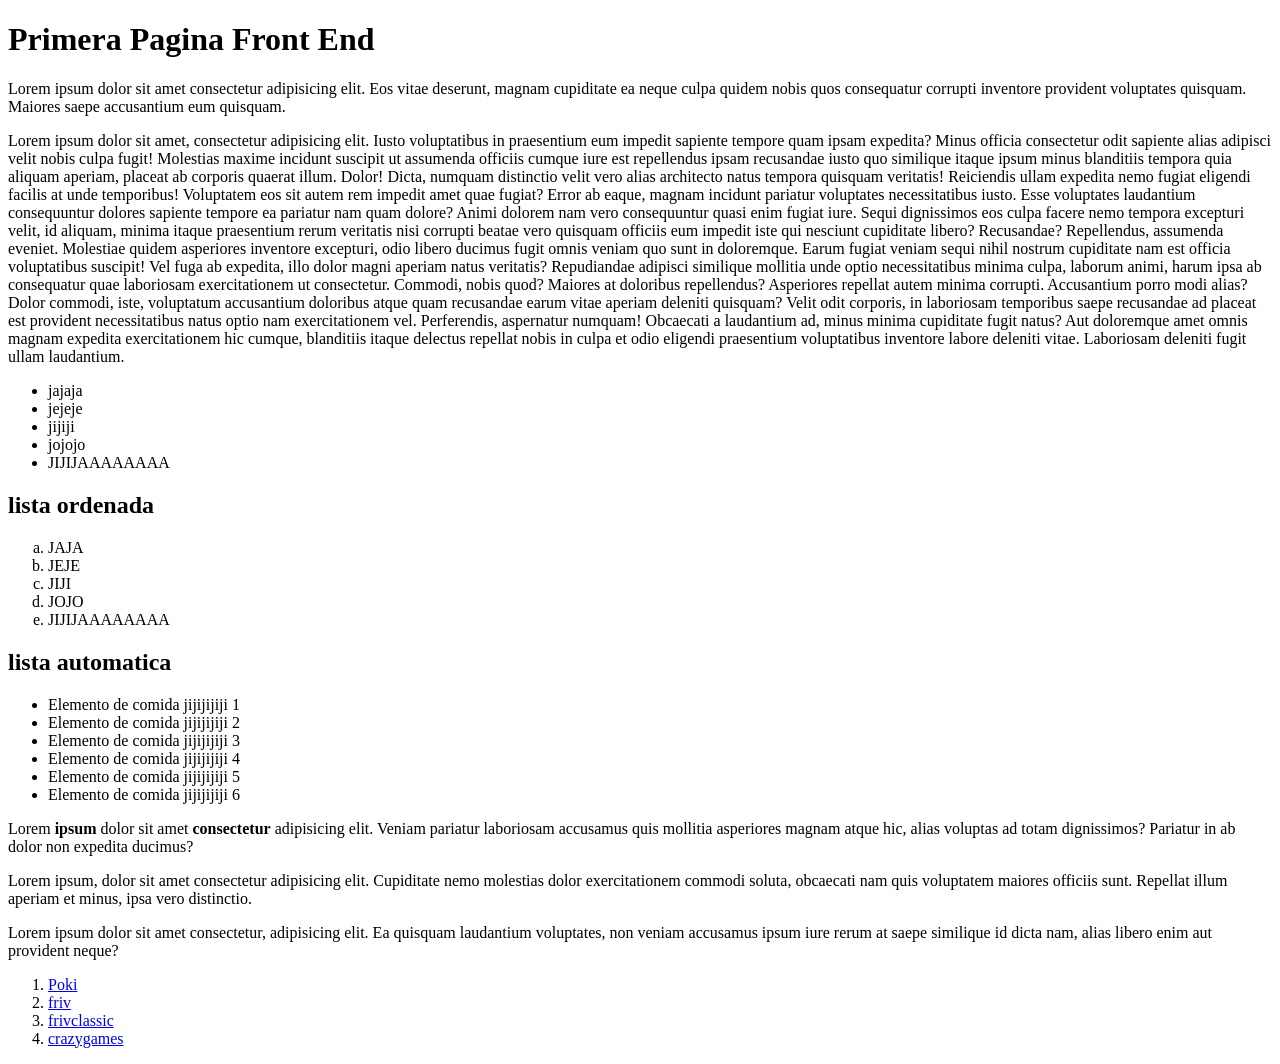
==== index.html @ f4160a40 "avance de Pagina" ====
<!DOCTYPE html>
<html lang="es">
<head>
    <meta charset="UTF-8">
    <meta name="viewport" content="width=device-width, initial-scale=1.0">
    <title>Pagina ejemplo 01</title>
</head>
<body>
    <h1>Primera Pagina Front End</h1>
    <p>Lorem ipsum dolor sit amet consectetur adipisicing elit. Eos vitae deserunt, magnam cupiditate ea neque culpa quidem nobis quos consequatur corrupti inventore provident voluptates quisquam. Maiores saepe accusantium eum quisquam.</p>
    <p>Lorem ipsum dolor sit amet, consectetur adipisicing elit. Iusto voluptatibus in praesentium eum impedit sapiente tempore quam ipsam expedita? Minus officia consectetur odit sapiente alias adipisci velit nobis culpa fugit!
    Molestias maxime incidunt suscipit ut assumenda officiis cumque iure est repellendus ipsam recusandae iusto quo similique itaque ipsum minus blanditiis tempora quia aliquam aperiam, placeat ab corporis quaerat illum. Dolor!
    Dicta, numquam distinctio velit vero alias architecto natus tempora quisquam veritatis! Reiciendis ullam expedita nemo fugiat eligendi facilis at unde temporibus! Voluptatem eos sit autem rem impedit amet quae fugiat?
    Error ab eaque, magnam incidunt pariatur voluptates necessitatibus iusto. Esse voluptates laudantium consequuntur dolores sapiente tempore ea pariatur nam quam dolore? Animi dolorem nam vero consequuntur quasi enim fugiat iure.
    Sequi dignissimos eos culpa facere nemo tempora excepturi velit, id aliquam, minima itaque praesentium rerum veritatis nisi corrupti beatae vero quisquam officiis eum impedit iste qui nesciunt cupiditate libero? Recusandae?
    Repellendus, assumenda eveniet. Molestiae quidem asperiores inventore excepturi, odio libero ducimus fugit omnis veniam quo sunt in doloremque. Earum fugiat veniam sequi nihil nostrum cupiditate nam est officia voluptatibus suscipit!
    Vel fuga ab expedita, illo dolor magni aperiam natus veritatis? Repudiandae adipisci similique mollitia unde optio necessitatibus minima culpa, laborum animi, harum ipsa ab consequatur quae laboriosam exercitationem ut consectetur.
    Commodi, nobis quod? Maiores at doloribus repellendus? Asperiores repellat autem minima corrupti. Accusantium porro modi alias? Dolor commodi, iste, voluptatum accusantium doloribus atque quam recusandae earum vitae aperiam deleniti quisquam?
    Velit odit corporis, in laboriosam temporibus saepe recusandae ad placeat est provident necessitatibus natus optio nam exercitationem vel. Perferendis, aspernatur numquam! Obcaecati a laudantium ad, minus minima cupiditate fugit natus?
    Aut doloremque amet omnis magnam expedita exercitationem hic cumque, blanditiis itaque delectus repellat nobis in culpa et odio eligendi praesentium voluptatibus inventore labore deleniti vitae. Laboriosam deleniti fugit ullam laudantium.</p>
    
    <ul>
        <li>jajaja</li>
        <li>jejeje</li>
        <li>jijiji</li>
        <li>jojojo</li>
        <li>JIJIJAAAAAAAA</li>
    </ul>

    <h2>lista ordenada</h2>
    <ol start="1" type="a">
        <li>JAJA</li>
        <li>JEJE</li>
        <li>JIJI</li>
        <li>JOJO</li>
        <li>JIJIJAAAAAAAA</li>
    </ol>
    <!--h2{lista automatica}+ul>li*6{Elemento $}-->
    <h2>lista automatica</h2>
    <ul>
        <li> Elemento de comida jijijijiji 1</li>
        <li> Elemento de comida jijijijiji 2</li>
        <li> Elemento de comida jijijijiji 3</li>
        <li> Elemento de comida jijijijiji 4</li>
        <li> Elemento de comida jijijijiji 5</li>
        <li> Elemento de comida jijijijiji 6</li>
    </ul>
    <!-- control + d para seleccionar varios elementos iguales-->

    <div class="alerta">
        <p>Lorem <b>ipsum </b>dolor sit amet <strong>consectetur</strong> adipisicing elit. Veniam pariatur laboriosam accusamus quis mollitia asperiores magnam atque hic, alias voluptas ad totam dignissimos? Pariatur in ab dolor non expedita ducimus?</p>
    </div>

    <main>
        <p>Lorem ipsum, dolor sit amet consectetur adipisicing elit. Cupiditate nemo molestias dolor exercitationem commodi soluta, obcaecati nam quis voluptatem maiores officiis sunt. Repellat illum aperiam et minus, ipsa vero distinctio.</p>
    </main>

    <aside>
        <p>Lorem ipsum dolor sit amet consectetur, adipisicing elit. Ea quisquam laudantium voluptates, non veniam accusamus ipsum iure rerum at saepe similique id dicta nam, alias libero enim aut provident neque?</p>
    </aside>

    <ol>
        <li><a href="https://poki.com/es?campaign=21092191320&adgroup=160315961496&extensionid=&targetid=kwd-19506465817&location=1003325&matchtype=e&network=g&device=c&devicemodel=&creative=693563224932&keyword=juegos%20friv&placement=&target=&gad_source=1&gad_campaignid=21092191320&gbraid=0AAAAADlg9ZG2Eucuq6FjI_7Vbixbwe-JL&gclid=CjwKCAjwyYPOBhBxEiwAgpT8P25EIUwqOBMX0C3MWafeDJiJi516tJxCB2WhytxfEl8AU9Y5KMa21xoCYHYQAvD_BwE">Poki</a></li>
        <li><a href="https://www.friv.com/z/play/juegos.html">friv</a></li>
        <li><a href="https://www.frivclassic.com/fc-es.html">frivclassic</a></li>
        <li><a href="https://www.crazygames.com/es/">crazygames</a></li>
    </ol>

</body>
</html>
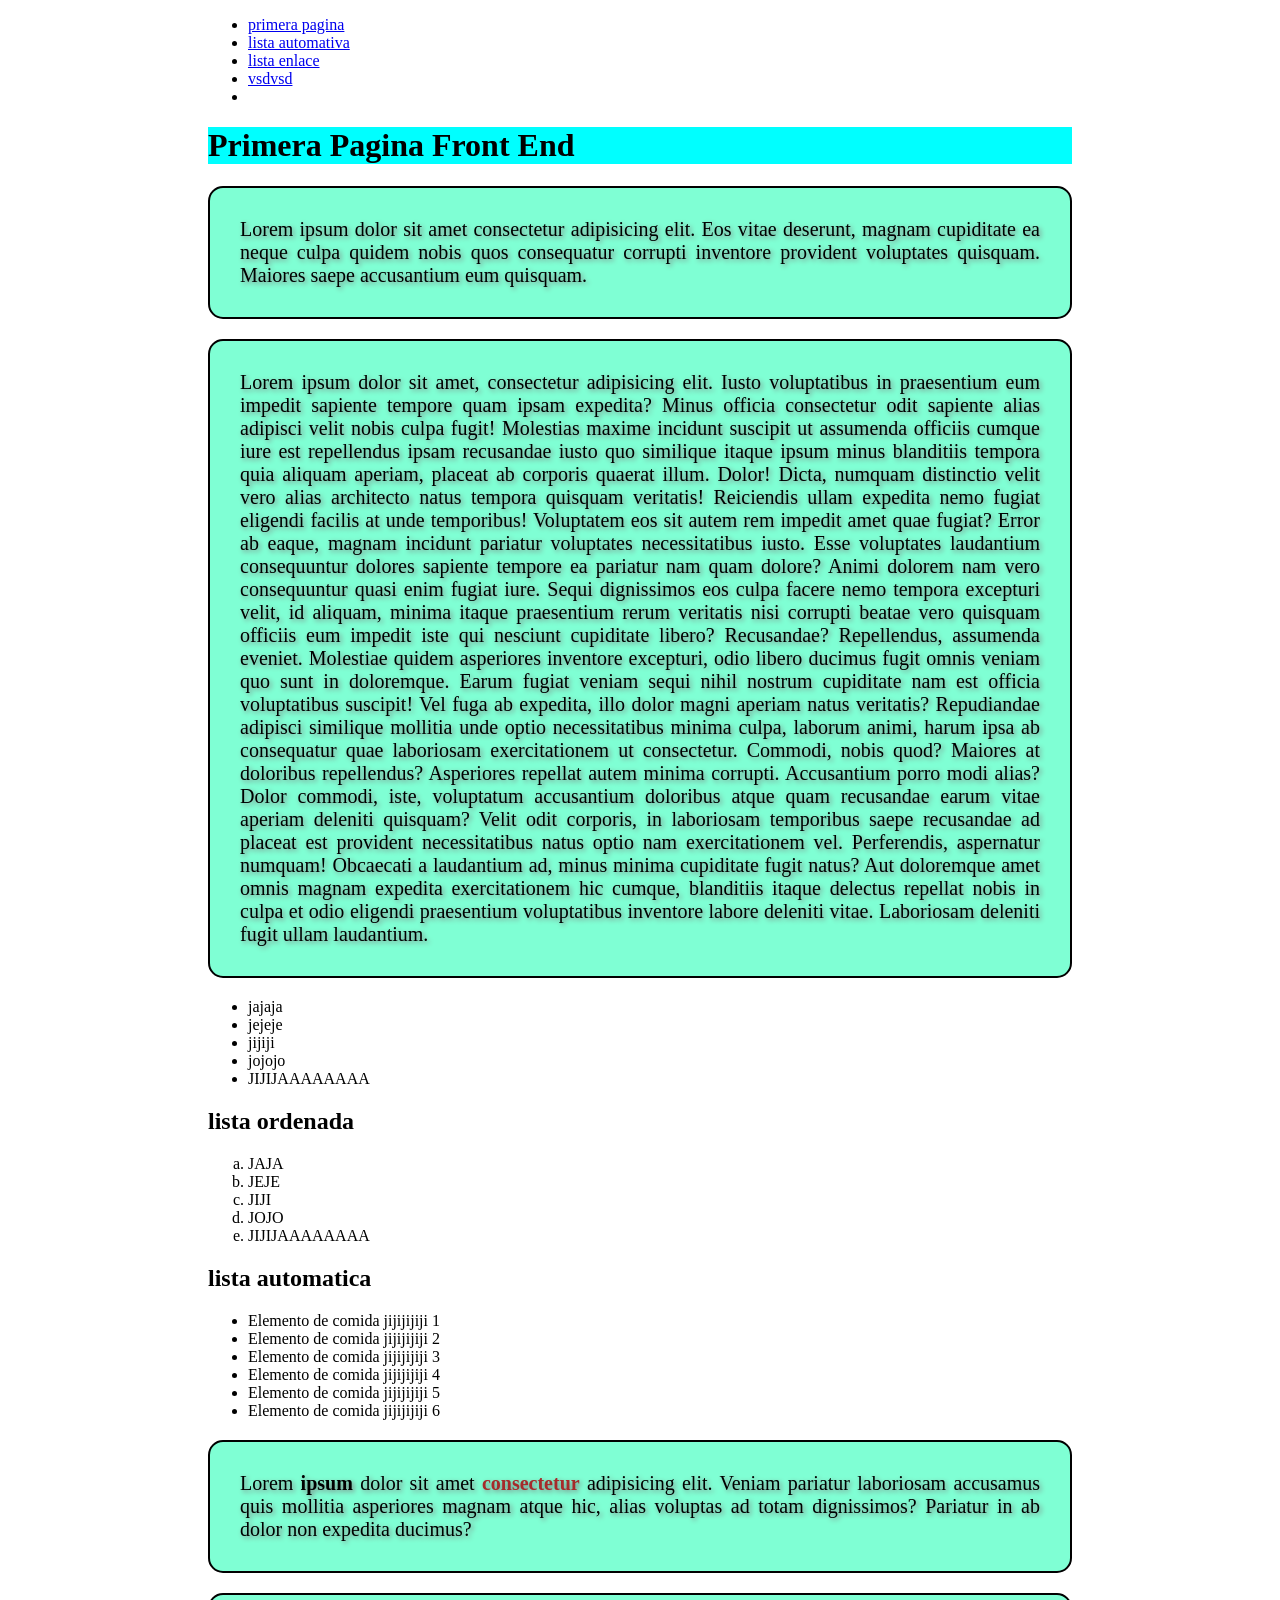
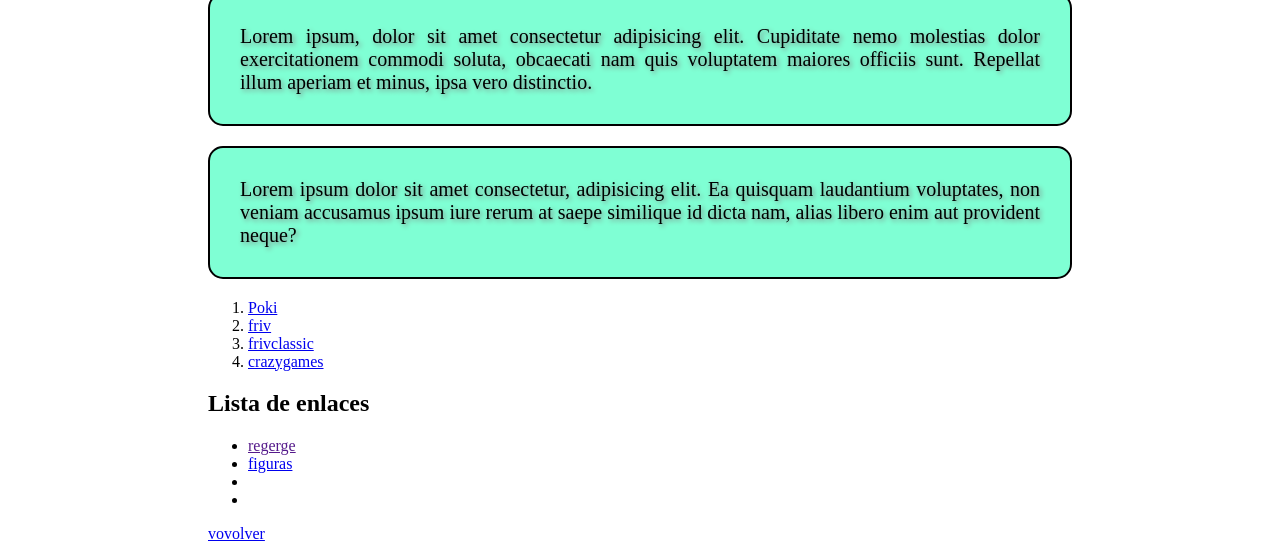
==== commit ae2b9357: "avace de pagina agregando css" ====
--- a/index.html
+++ b/index.html
@@ -4,8 +4,29 @@
     <meta charset="UTF-8">
     <meta name="viewport" content="width=device-width, initial-scale=1.0">
     <title>Pagina ejemplo 01</title>
+    <style>
+        h1{
+            background-color: aqua;
+        }
+
+        p{
+            border: 2px solid;
+        }
+        
+    </style>
+    <link rel="stylesheet" href="css/style.css">
 </head>
+
 <body>
+    
+    <ul id="volver">
+        <li><a href="#primera_pag">primera pagina</a></li>
+        <li><a href="#lista_automatica">lista automativa</a></li>
+        <li><a href="#li">lista enlace</a></li>
+        <li><a href="#asd">vsdvsd</a></li>
+        <li><a href=""></a></li>
+    </ul>
+
     <h1>Primera Pagina Front End</h1>
     <p>Lorem ipsum dolor sit amet consectetur adipisicing elit. Eos vitae deserunt, magnam cupiditate ea neque culpa quidem nobis quos consequatur corrupti inventore provident voluptates quisquam. Maiores saepe accusantium eum quisquam.</p>
     <p>Lorem ipsum dolor sit amet, consectetur adipisicing elit. Iusto voluptatibus in praesentium eum impedit sapiente tempore quam ipsam expedita? Minus officia consectetur odit sapiente alias adipisci velit nobis culpa fugit!
@@ -27,7 +48,7 @@
         <li>JIJIJAAAAAAAA</li>
     </ul>
 
-    <h2>lista ordenada</h2>
+    <h2 id="asd">lista ordenada</h2>
     <ol start="1" type="a">
         <li>JAJA</li>
         <li>JEJE</li>
@@ -36,7 +57,7 @@
         <li>JIJIJAAAAAAAA</li>
     </ol>
     <!--h2{lista automatica}+ul>li*6{Elemento $}-->
-    <h2>lista automatica</h2>
+    <h2 id="lista_automatica">lista automatica</h2>
     <ul>
         <li> Elemento de comida jijijijiji 1</li>
         <li> Elemento de comida jijijijiji 2</li>
@@ -48,7 +69,7 @@
     <!-- control + d para seleccionar varios elementos iguales-->
 
     <div class="alerta">
-        <p>Lorem <b>ipsum </b>dolor sit amet <strong>consectetur</strong> adipisicing elit. Veniam pariatur laboriosam accusamus quis mollitia asperiores magnam atque hic, alias voluptas ad totam dignissimos? Pariatur in ab dolor non expedita ducimus?</p>
+        <p>Lorem <b>ipsum </b>dolor sit amet <strong style="color: brown;">consectetur</strong> adipisicing elit. Veniam pariatur laboriosam accusamus quis mollitia asperiores magnam atque hic, alias voluptas ad totam dignissimos? Pariatur in ab dolor non expedita ducimus?</p>
     </div>
 
     <main>
@@ -65,6 +86,13 @@
         <li><a href="https://www.frivclassic.com/fc-es.html">frivclassic</a></li>
         <li><a href="https://www.crazygames.com/es/">crazygames</a></li>
     </ol>
-
+    <h2 id="li">Lista de enlaces</h2>
+    <ul>
+        <li><a href="">regerge</a></li>
+        <li><a href="productos/figuras.html">figuras</a></li>
+        <li></li>
+        <li></li>
+    </ul>
+    <a href="#volver">vovolver</a>
 </body>
 </html>
--- a/css/style.css
+++ b/css/style.css
@@ -0,0 +1,11 @@
+body{
+    padding: 0px 200px
+}
+p{
+    padding: 30px;
+    border-radius: 15px;
+    background-color: aquamarine;
+    text-align: justify;
+    text-shadow: 2px 2px 5px gray;
+    font-size: 20px;
+}
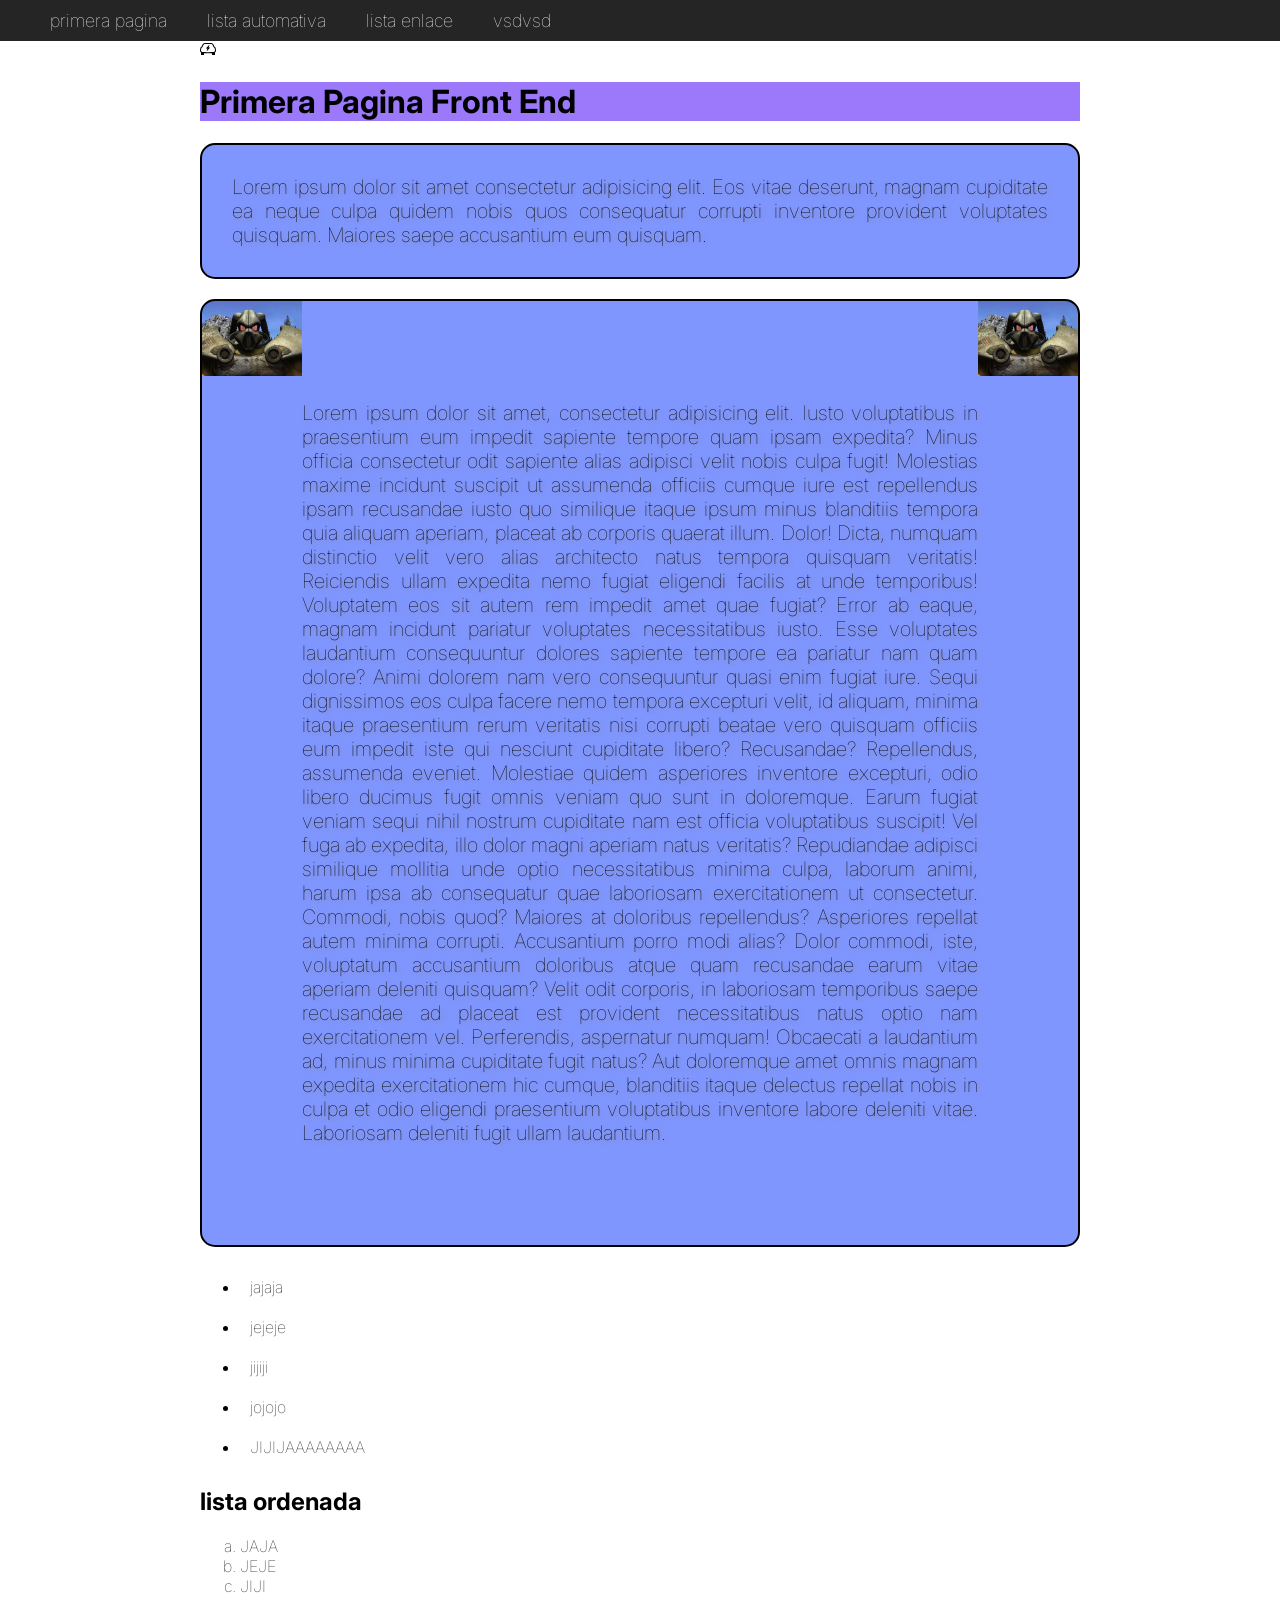
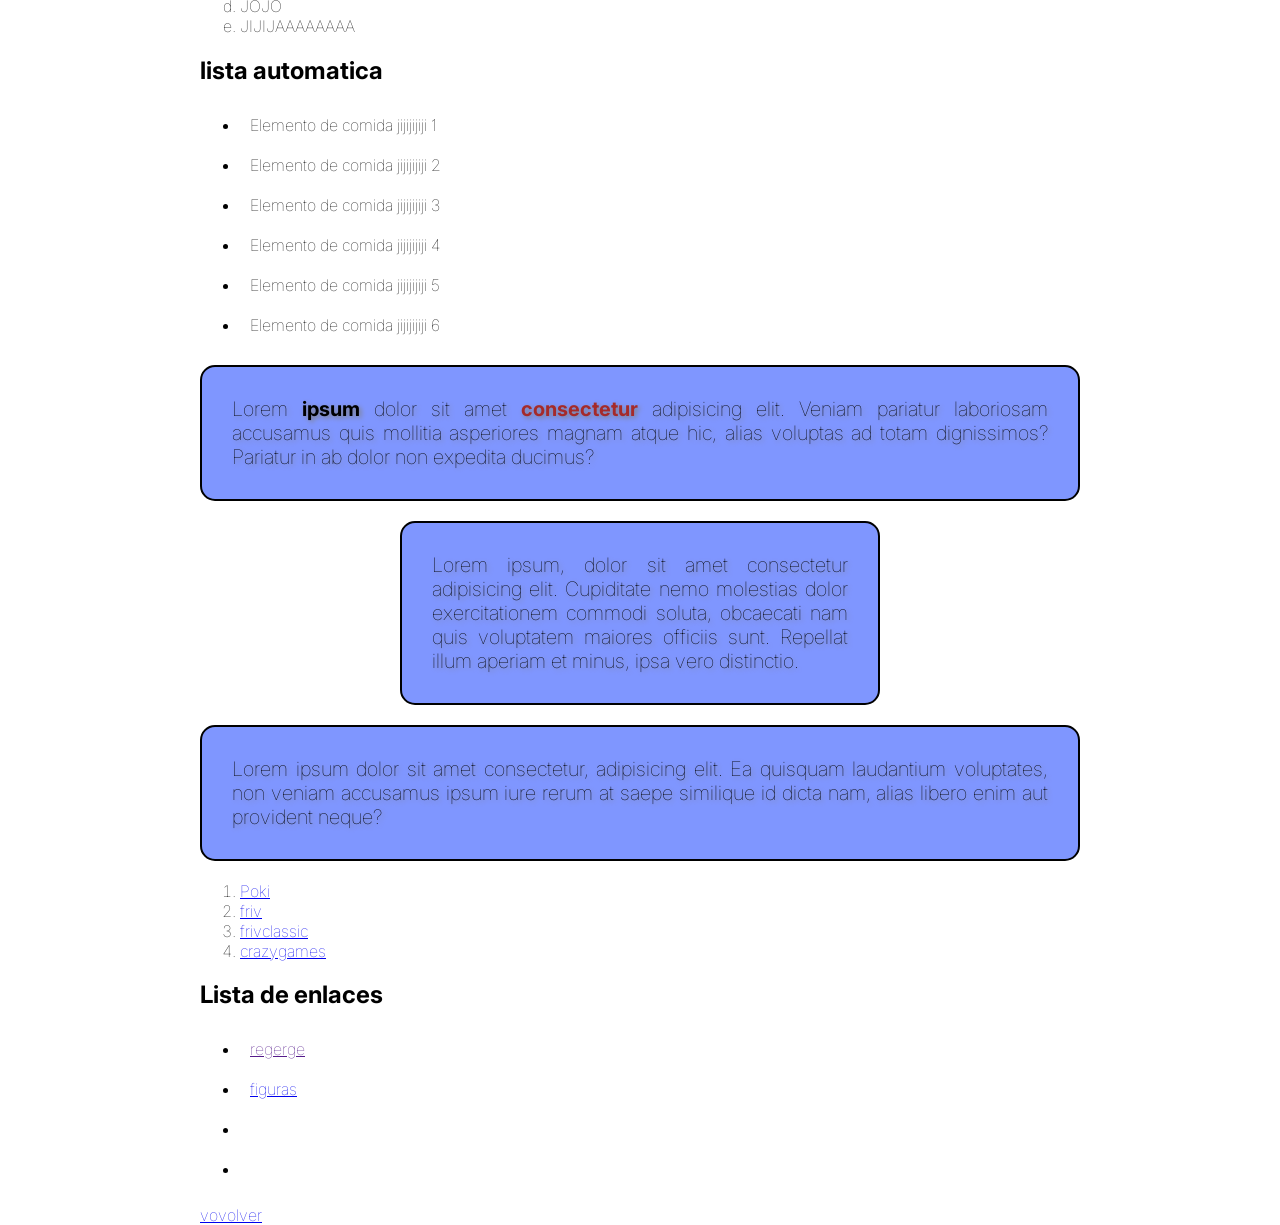
==== commit 0671e771: "gran avance" ====
--- a/index.html
+++ b/index.html
@@ -6,7 +6,7 @@
     <title>Pagina ejemplo 01</title>
     <style>
         h1{
-            background-color: aqua;
+            background-color: rgb(156, 121, 250);
         }
 
         p{
@@ -15,84 +15,94 @@
         
     </style>
     <link rel="stylesheet" href="css/style.css">
+    <link rel="preconnect" href="https://fonts.googleapis.com">
+    <link rel="preconnect" href="https://fonts.gstatic.com" crossorigin>
+    <link href="https://fonts.googleapis.com/css2?family=Inter:ital,opsz,wght@0,14..32,100..900;1,14..32,100..900&display=swap" rel="stylesheet">
 </head>
 
 <body>
-    
-    <ul id="volver">
-        <li><a href="#primera_pag">primera pagina</a></li>
-        <li><a href="#lista_automatica">lista automativa</a></li>
-        <li><a href="#li">lista enlace</a></li>
-        <li><a href="#asd">vsdvsd</a></li>
-        <li><a href=""></a></li>
-    </ul>
+    <header>
+        <ul id="volver">
+            <li><a href="#primera_pag">primera pagina</a></li>
+            <li><a href="#lista_automatica">lista automativa</a></li>
+            <li><a href="#li">lista enlace</a></li>
+            <li><a href="#asd">vsdvsd</a></li>
+            <li><a href=""></a></li>
+        </ul>
+    </header>
+    <main>
+        <svg xmlns="http://www.w3.org/2000/svg" width="16" height="16" fill="currentColor" class="bi bi-ev-front" viewBox="0 0 16 16">
+        <path d="M9.354 4.243a.19.19 0 0 0-.085-.218.186.186 0 0 0-.23.034L6.051 7.246a.188.188 0 0 0 .136.316h1.241l-.673 2.195a.19.19 0 0 0 .085.218c.075.043.17.03.23-.034l2.88-3.187a.188.188 0 0 0-.137-.316H8.572z"/>
+        <path d="M4.819 2A2.5 2.5 0 0 0 2.52 3.515l-.792 1.848a.8.8 0 0 1-.38.404c-.5.25-.855.715-.965 1.262L.05 8.708a2.5 2.5 0 0 0-.049.49v.413c0 .814.39 1.543 1 1.997V13.5a.5.5 0 0 0 .5.5h2a.5.5 0 0 0 .5-.5v-1.338c1.292.048 2.745.088 4 .088s2.708-.04 4-.088V13.5a.5.5 0 0 0 .5.5h2a.5.5 0 0 0 .5-.5v-1.892c.61-.454 1-1.183 1-1.997v-.413q0-.248-.049-.49l-.335-1.68a1.8 1.8 0 0 0-.964-1.261.8.8 0 0 1-.381-.404l-.792-1.848A2.5 2.5 0 0 0 11.181 2H4.82ZM3.44 3.91A1.5 1.5 0 0 1 4.82 3h6.362a1.5 1.5 0 0 1 1.379.91l.792 1.847a1.8 1.8 0 0 0 .853.904c.222.112.381.32.43.564l.336 1.679q.03.146.029.294v.413a1.48 1.48 0 0 1-1.408 1.484c-1.555.07-3.786.155-5.592.155s-4.037-.084-5.592-.155A1.48 1.48 0 0 1 1 9.611v-.413q0-.148.03-.294l.335-1.68a.8.8 0 0 1 .43-.563c.383-.19.685-.511.853-.904z"/>
+        </svg>
+        <h1>Primera Pagina Front End</h1>
+        <p>Lorem ipsum dolor sit amet consectetur adipisicing elit. Eos vitae deserunt, magnam cupiditate ea neque culpa quidem nobis quos consequatur corrupti inventore provident voluptates quisquam. Maiores saepe accusantium eum quisquam.</p>
+        <p class="p2">Lorem ipsum dolor sit amet, consectetur adipisicing elit. Iusto voluptatibus in praesentium eum impedit sapiente tempore quam ipsam expedita? Minus officia consectetur odit sapiente alias adipisci velit nobis culpa fugit!
+        Molestias maxime incidunt suscipit ut assumenda officiis cumque iure est repellendus ipsam recusandae iusto quo similique itaque ipsum minus blanditiis tempora quia aliquam aperiam, placeat ab corporis quaerat illum. Dolor!
+        Dicta, numquam distinctio velit vero alias architecto natus tempora quisquam veritatis! Reiciendis ullam expedita nemo fugiat eligendi facilis at unde temporibus! Voluptatem eos sit autem rem impedit amet quae fugiat?
+        Error ab eaque, magnam incidunt pariatur voluptates necessitatibus iusto. Esse voluptates laudantium consequuntur dolores sapiente tempore ea pariatur nam quam dolore? Animi dolorem nam vero consequuntur quasi enim fugiat iure.
+        Sequi dignissimos eos culpa facere nemo tempora excepturi velit, id aliquam, minima itaque praesentium rerum veritatis nisi corrupti beatae vero quisquam officiis eum impedit iste qui nesciunt cupiditate libero? Recusandae?
+        Repellendus, assumenda eveniet. Molestiae quidem asperiores inventore excepturi, odio libero ducimus fugit omnis veniam quo sunt in doloremque. Earum fugiat veniam sequi nihil nostrum cupiditate nam est officia voluptatibus suscipit!
+        Vel fuga ab expedita, illo dolor magni aperiam natus veritatis? Repudiandae adipisci similique mollitia unde optio necessitatibus minima culpa, laborum animi, harum ipsa ab consequatur quae laboriosam exercitationem ut consectetur.
+        Commodi, nobis quod? Maiores at doloribus repellendus? Asperiores repellat autem minima corrupti. Accusantium porro modi alias? Dolor commodi, iste, voluptatum accusantium doloribus atque quam recusandae earum vitae aperiam deleniti quisquam?
+        Velit odit corporis, in laboriosam temporibus saepe recusandae ad placeat est provident necessitatibus natus optio nam exercitationem vel. Perferendis, aspernatur numquam! Obcaecati a laudantium ad, minus minima cupiditate fugit natus?
+        Aut doloremque amet omnis magnam expedita exercitationem hic cumque, blanditiis itaque delectus repellat nobis in culpa et odio eligendi praesentium voluptatibus inventore labore deleniti vitae. Laboriosam deleniti fugit ullam laudantium.</p>
+        
+        <ul>
+            <li>jajaja</li>
+            <li>jejeje</li>
+            <li>jijiji</li>
+            <li>jojojo</li>
+            <li>JIJIJAAAAAAAA</li>
+        </ul>
+        <i class="bi bi-ev-front"></i>
 
-    <h1>Primera Pagina Front End</h1>
-    <p>Lorem ipsum dolor sit amet consectetur adipisicing elit. Eos vitae deserunt, magnam cupiditate ea neque culpa quidem nobis quos consequatur corrupti inventore provident voluptates quisquam. Maiores saepe accusantium eum quisquam.</p>
-    <p>Lorem ipsum dolor sit amet, consectetur adipisicing elit. Iusto voluptatibus in praesentium eum impedit sapiente tempore quam ipsam expedita? Minus officia consectetur odit sapiente alias adipisci velit nobis culpa fugit!
-    Molestias maxime incidunt suscipit ut assumenda officiis cumque iure est repellendus ipsam recusandae iusto quo similique itaque ipsum minus blanditiis tempora quia aliquam aperiam, placeat ab corporis quaerat illum. Dolor!
-    Dicta, numquam distinctio velit vero alias architecto natus tempora quisquam veritatis! Reiciendis ullam expedita nemo fugiat eligendi facilis at unde temporibus! Voluptatem eos sit autem rem impedit amet quae fugiat?
-    Error ab eaque, magnam incidunt pariatur voluptates necessitatibus iusto. Esse voluptates laudantium consequuntur dolores sapiente tempore ea pariatur nam quam dolore? Animi dolorem nam vero consequuntur quasi enim fugiat iure.
-    Sequi dignissimos eos culpa facere nemo tempora excepturi velit, id aliquam, minima itaque praesentium rerum veritatis nisi corrupti beatae vero quisquam officiis eum impedit iste qui nesciunt cupiditate libero? Recusandae?
-    Repellendus, assumenda eveniet. Molestiae quidem asperiores inventore excepturi, odio libero ducimus fugit omnis veniam quo sunt in doloremque. Earum fugiat veniam sequi nihil nostrum cupiditate nam est officia voluptatibus suscipit!
-    Vel fuga ab expedita, illo dolor magni aperiam natus veritatis? Repudiandae adipisci similique mollitia unde optio necessitatibus minima culpa, laborum animi, harum ipsa ab consequatur quae laboriosam exercitationem ut consectetur.
-    Commodi, nobis quod? Maiores at doloribus repellendus? Asperiores repellat autem minima corrupti. Accusantium porro modi alias? Dolor commodi, iste, voluptatum accusantium doloribus atque quam recusandae earum vitae aperiam deleniti quisquam?
-    Velit odit corporis, in laboriosam temporibus saepe recusandae ad placeat est provident necessitatibus natus optio nam exercitationem vel. Perferendis, aspernatur numquam! Obcaecati a laudantium ad, minus minima cupiditate fugit natus?
-    Aut doloremque amet omnis magnam expedita exercitationem hic cumque, blanditiis itaque delectus repellat nobis in culpa et odio eligendi praesentium voluptatibus inventore labore deleniti vitae. Laboriosam deleniti fugit ullam laudantium.</p>
-    
-    <ul>
-        <li>jajaja</li>
-        <li>jejeje</li>
-        <li>jijiji</li>
-        <li>jojojo</li>
-        <li>JIJIJAAAAAAAA</li>
-    </ul>
+        <h2 id="asd">lista ordenada</h2>
+        <ol start="1" type="a">
+            <li>JAJA</li>
+            <li>JEJE</li>
+            <li>JIJI</li>
+            <li>JOJO</li>
+            <li>JIJIJAAAAAAAA</li>
+        </ol>
+        <!--h2{lista automatica}+ul>li*6{Elemento $}-->
+        <h2 id="lista_automatica">lista automatica</h2>
+        <ul>
+            <li> Elemento de comida jijijijiji 1</li>
+            <li> Elemento de comida jijijijiji 2</li>
+            <li> Elemento de comida jijijijiji 3</li>
+            <li> Elemento de comida jijijijiji 4</li>
+            <li> Elemento de comida jijijijiji 5</li>
+            <li> Elemento de comida jijijijiji 6</li>
+        </ul>
+        <!-- control + d para seleccionar varios elementos iguales-->
 
-    <h2 id="asd">lista ordenada</h2>
-    <ol start="1" type="a">
-        <li>JAJA</li>
-        <li>JEJE</li>
-        <li>JIJI</li>
-        <li>JOJO</li>
-        <li>JIJIJAAAAAAAA</li>
-    </ol>
-    <!--h2{lista automatica}+ul>li*6{Elemento $}-->
-    <h2 id="lista_automatica">lista automatica</h2>
-    <ul>
-        <li> Elemento de comida jijijijiji 1</li>
-        <li> Elemento de comida jijijijiji 2</li>
-        <li> Elemento de comida jijijijiji 3</li>
-        <li> Elemento de comida jijijijiji 4</li>
-        <li> Elemento de comida jijijijiji 5</li>
-        <li> Elemento de comida jijijijiji 6</li>
-    </ul>
-    <!-- control + d para seleccionar varios elementos iguales-->
+        <div class="alerta">
+            <p>Lorem <b>ipsum </b>dolor sit amet <strong style="color: brown;">consectetur</strong> adipisicing elit. Veniam pariatur laboriosam accusamus quis mollitia asperiores magnam atque hic, alias voluptas ad totam dignissimos? Pariatur in ab dolor non expedita ducimus?</p>
+        </div>
 
-    <div class="alerta">
-        <p>Lorem <b>ipsum </b>dolor sit amet <strong style="color: brown;">consectetur</strong> adipisicing elit. Veniam pariatur laboriosam accusamus quis mollitia asperiores magnam atque hic, alias voluptas ad totam dignissimos? Pariatur in ab dolor non expedita ducimus?</p>
-    </div>
+        <main>
+            <p>Lorem ipsum, dolor sit amet consectetur adipisicing elit. Cupiditate nemo molestias dolor exercitationem commodi soluta, obcaecati nam quis voluptatem maiores officiis sunt. Repellat illum aperiam et minus, ipsa vero distinctio.</p>
+        </main>
 
-    <main>
-        <p>Lorem ipsum, dolor sit amet consectetur adipisicing elit. Cupiditate nemo molestias dolor exercitationem commodi soluta, obcaecati nam quis voluptatem maiores officiis sunt. Repellat illum aperiam et minus, ipsa vero distinctio.</p>
+        <aside>
+            <p>Lorem ipsum dolor sit amet consectetur, adipisicing elit. Ea quisquam laudantium voluptates, non veniam accusamus ipsum iure rerum at saepe similique id dicta nam, alias libero enim aut provident neque?</p>
+        </aside>
+
+        <ol>
+            <li><a href="https://poki.com/es?campaign=21092191320&adgroup=160315961496&extensionid=&targetid=kwd-19506465817&location=1003325&matchtype=e&network=g&device=c&devicemodel=&creative=693563224932&keyword=juegos%20friv&placement=&target=&gad_source=1&gad_campaignid=21092191320&gbraid=0AAAAADlg9ZG2Eucuq6FjI_7Vbixbwe-JL&gclid=CjwKCAjwyYPOBhBxEiwAgpT8P25EIUwqOBMX0C3MWafeDJiJi516tJxCB2WhytxfEl8AU9Y5KMa21xoCYHYQAvD_BwE">Poki</a></li>
+            <li><a href="https://www.friv.com/z/play/juegos.html">friv</a></li>
+            <li><a href="https://www.frivclassic.com/fc-es.html">frivclassic</a></li>
+            <li><a href="https://www.crazygames.com/es/">crazygames</a></li>
+        </ol>
+        <h2 id="li">Lista de enlaces</h2>
+        <ul>
+            <li><a href="">regerge</a></li>
+            <li><a href="productos/figuras.html">figuras</a></li>
+            <li></li>
+            <li></li>
+        </ul>
+        <a href="#volver">vovolver</a>
     </main>
-
-    <aside>
-        <p>Lorem ipsum dolor sit amet consectetur, adipisicing elit. Ea quisquam laudantium voluptates, non veniam accusamus ipsum iure rerum at saepe similique id dicta nam, alias libero enim aut provident neque?</p>
-    </aside>
-
-    <ol>
-        <li><a href="https://poki.com/es?campaign=21092191320&adgroup=160315961496&extensionid=&targetid=kwd-19506465817&location=1003325&matchtype=e&network=g&device=c&devicemodel=&creative=693563224932&keyword=juegos%20friv&placement=&target=&gad_source=1&gad_campaignid=21092191320&gbraid=0AAAAADlg9ZG2Eucuq6FjI_7Vbixbwe-JL&gclid=CjwKCAjwyYPOBhBxEiwAgpT8P25EIUwqOBMX0C3MWafeDJiJi516tJxCB2WhytxfEl8AU9Y5KMa21xoCYHYQAvD_BwE">Poki</a></li>
-        <li><a href="https://www.friv.com/z/play/juegos.html">friv</a></li>
-        <li><a href="https://www.frivclassic.com/fc-es.html">frivclassic</a></li>
-        <li><a href="https://www.crazygames.com/es/">crazygames</a></li>
-    </ol>
-    <h2 id="li">Lista de enlaces</h2>
-    <ul>
-        <li><a href="">regerge</a></li>
-        <li><a href="productos/figuras.html">figuras</a></li>
-        <li></li>
-        <li></li>
-    </ul>
-    <a href="#volver">vovolver</a>
 </body>
 </html>
--- a/css/style.css
+++ b/css/style.css
@@ -1,11 +1,51 @@
 body{
+    margin: 0px;
+    font-family: "Inter", sans-serif;
+    font-optical-sizing: auto;
+    font-weight: 100;
+    font-style: normal;
+}
+
+main{
     padding: 0px 200px
 }
 p{
     padding: 30px;
     border-radius: 15px;
-    background-color: aquamarine;
+    background-color: rgb(127, 150, 255);
     text-align: justify;
     text-shadow: 2px 2px 5px gray;
     font-size: 20px;
-}+}
+header{
+    background-color: rgb(37, 37, 37);
+}
+
+header ul{
+    margin: 0px;
+    list-style: none;
+    display: flex;
+    gap: 20px;
+}
+ul li{
+    padding: 10px;
+}
+
+ul li:hover{
+    background-color: rgb(111, 80, 146);
+}
+
+
+header ul a{
+    color: white;
+    text-decoration: dashed;
+    font-size: large;
+}
+
+.p2 {
+    background-image: url(../imagenes/67-frank-horrigan-fallout-2.jpg),url(../imagenes/67-frank-horrigan-fallout-2.jpg);
+    background-size: 100px;
+    background-repeat: no-repeat;
+    padding: 100px;
+    background-position: top left , top right;
+}
